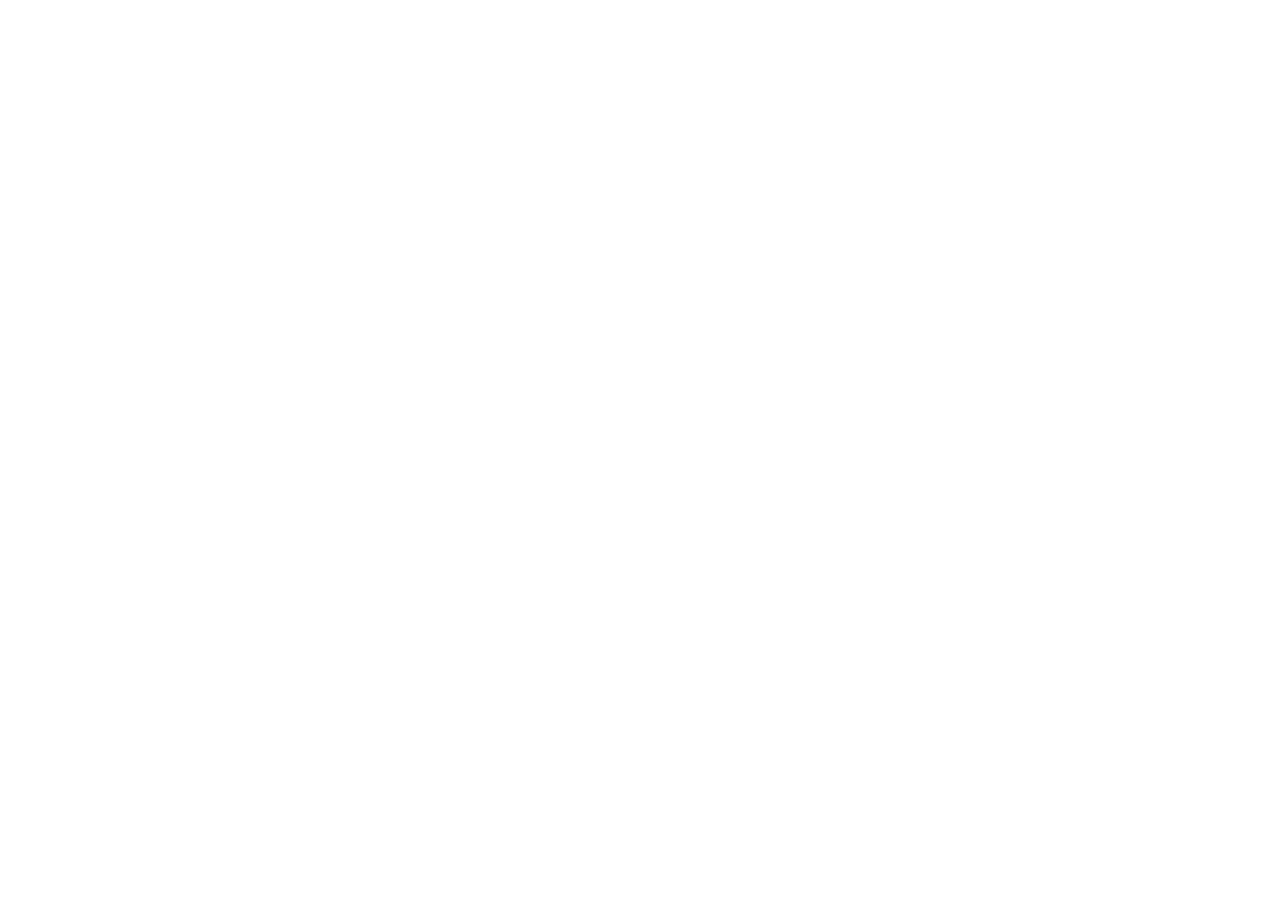
==== test/exchangeRate.html @ 806b261f "add new js" ====
<!DOCTYPE html>
<html>
<head>
<meta http-equiv="Content-Type" content="text/html; charset=utf-8" />
<title></title>
<script type="text/javascript" src="https://www.nowapi.com/style/jquery/1.11.3/jquery.min.js"></script>
<script>
function getValue(scur, tcur){
     $.ajax({
        type          : 'get',
        async         : false,
        url           : 
         'http://api.k780.com/?app=finance.rate&scur=' + scur + '&tcur=' + tcur + '&appkey=27095&sign=1c57140e0be0de23e95e22ed7a62746e&format=json&jsoncallback=data',
        dataType      : 'jsonp',
        jsonp         : 'callback',
        jsonpCallback : 'data',
        success       : function(data){
            if(data.success!='1'){
                alert(data.msgid+' '+data.msg);
                exit;
            }
            //遍历
            var description = "";
            for(var i in data.result){
                var property=data.result[i];
                description+=i+" = "+property+"\n";
            }
            alert(parseFloat(data.result.rate));
        },
        error:function(){
            alert('fail');
        }
    });
    return parseFloat(data.result.rate);
};

var num = getValue("THB", "CNY");
alert(num);
</script>
</head>
<body>
</body>
</html>
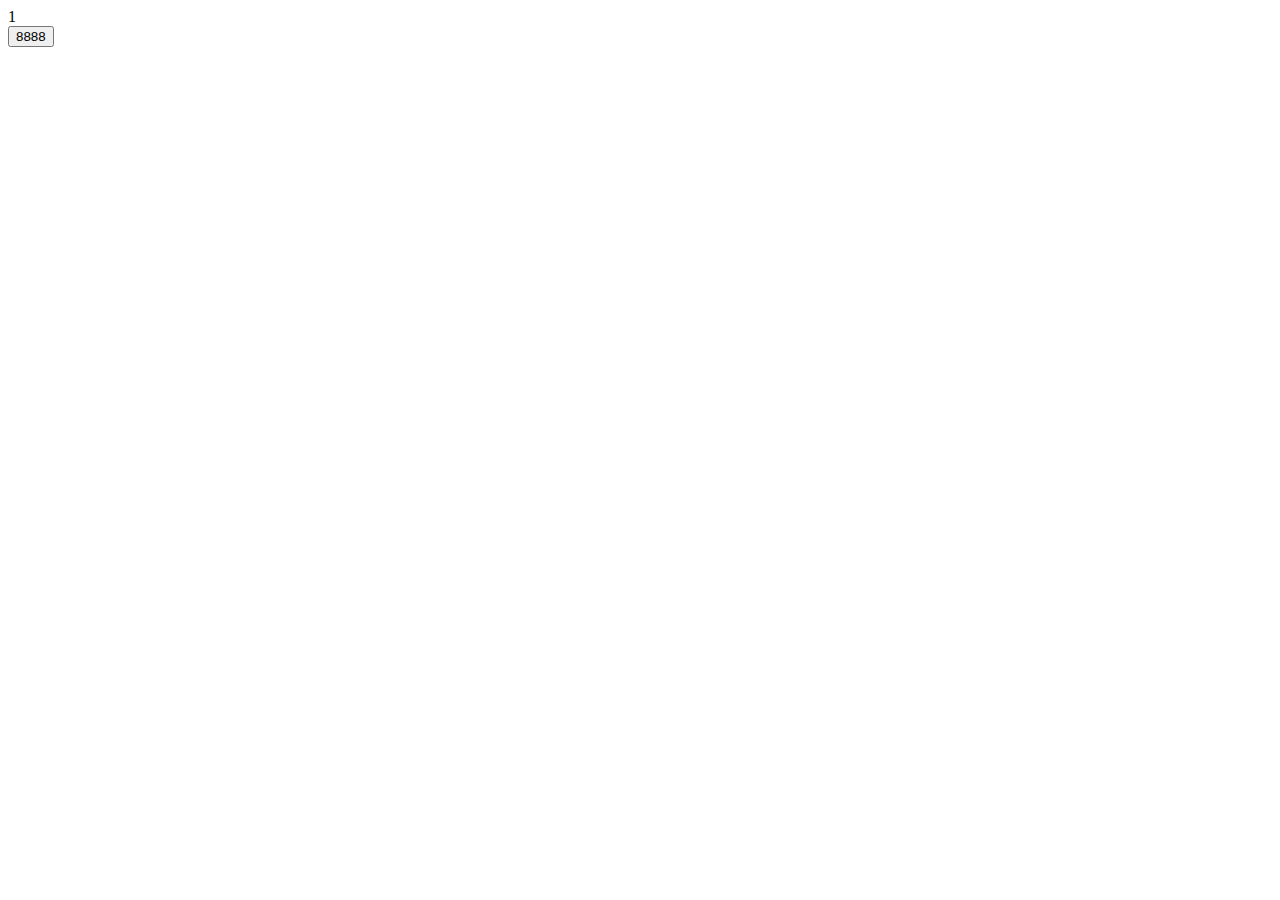
==== commit 55c87316: "add onclick" ====
--- a/test/exchangeRate.html
+++ b/test/exchangeRate.html
@@ -3,10 +3,18 @@
 <head>
 <meta http-equiv="Content-Type" content="text/html; charset=utf-8" />
 <title></title>
-<script type="text/javascript" src="https://www.nowapi.com/style/jquery/1.11.3/jquery.min.js"></script>
+
+</head>
+<body>
+    <div id="ex-result">1</div>
+    <button onclick="getValue('USD', 'CNY')">8888</button>
+</body>
+    <script type="text/javascript" src="https://www.nowapi.com/style/jquery/1.11.3/jquery.min.js"></script>
 <script>
+    
 function getValue(scur, tcur){
-     $.ajax({
+    var res = 0;
+    $.ajax({
         type          : 'get',
         async         : false,
         url           : 
@@ -19,25 +27,24 @@
                 alert(data.msgid+' '+data.msg);
                 exit;
             }
+            res = Number(data.result.rate);
+            document.getElementById("ex-result").innerHTML = Number(document.getElementById("amount").value) + "  " + ori + "  =  " 
+                                                           + Number(document.getElementById("amount").value) * res + "  " + obj ;
+            alert(document.getElementById("ex-result").innerHTML);
             //遍历
             var description = "";
             for(var i in data.result){
                 var property=data.result[i];
                 description+=i+" = "+property+"\n";
             }
-            alert(parseFloat(data.result.rate));
         },
         error:function(){
             alert('fail');
         }
     });
-    return parseFloat(data.result.rate);
-};
+}
 
-var num = getValue("THB", "CNY");
-alert(num);
+
+
 </script>
-</head>
-<body>
-</body>
 </html>